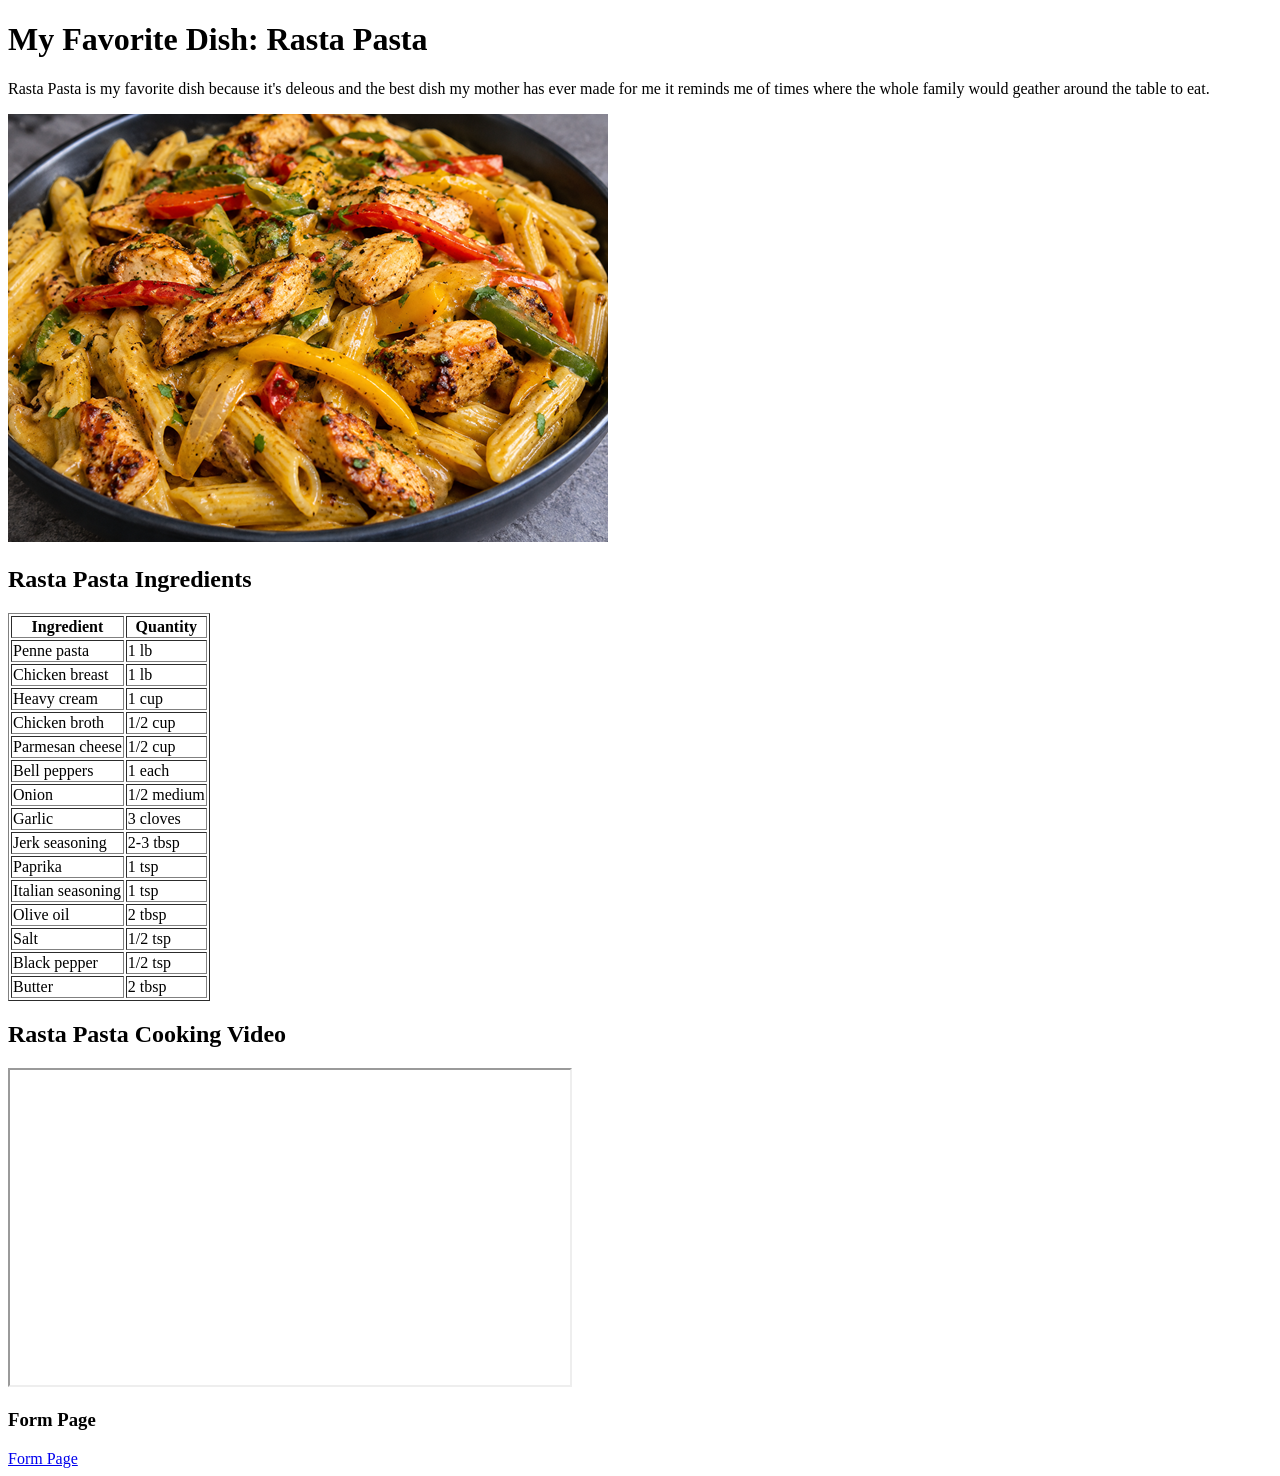
==== labs/lab3/index.html @ ffeba571 "lab3 data" ====
<!Doctype html>
<head>
    <title>My Recipe Sharing Website</title>
</head>

<body>
    <h1>My Favorite Dish: Rasta Pasta</h1>

    <p>Rasta Pasta is my favorite dish because it's deleous and the best dish my mother has ever made 
        for me it reminds me of times where the whole family would geather around the table to eat.
    </p>

    <img src="images/Rasta Pasta.png" alt="A picture of my favorite dish"

    <p></p>

    <h2> Rasta Pasta Ingredients</h2>
    

    <table border="1">
        <tr>
            <th>Ingredient</th>
            <th>Quantity</th>
        </tr>

        <tr>
            <td>Penne pasta</td>
            <td>1 lb</td>
        </tr>

        <tr>
            <td>Chicken breast</td>
            <td>1 lb</td>
        </tr>

        <tr>
        <td>Heavy cream</td>
        <td>1 cup</td>
    </tr>

    <tr>
        <td>Chicken broth</td>
        <td>1/2 cup</td>
    </tr>

    <tr>
        <td>Parmesan cheese</td>
        <td>1/2 cup</td>
    </tr>

    <tr>
        <td>Bell peppers</td>
        <td>1 each</td>
    </tr>

    <tr>
        <td>Onion</td>
        <td>1/2 medium</td>
    </tr>

    <tr>
        <td>Garlic</td>
        <td>3 cloves</td>
    </tr>

    <tr>
        <td>Jerk seasoning</td>
        <td>2-3 tbsp</td>
    </tr>

    <tr>
        <td>Paprika</td>
        <td>1 tsp</td>
    </tr>

    <tr>
        <td>Italian seasoning</td>
        <td>1 tsp</td>
    </tr>

    <tr>
        <td>Olive oil</td>
        <td>2 tbsp</td>
    </tr>

    <tr>
        <td>Salt</td>
        <td>1/2 tsp</td>
    </tr>

    <tr>
        <td>Black pepper</td>
        <td>1/2 tsp</td>
    </tr>

    <tr>
        <td>Butter</td>
        <td>2 tbsp</td>
    </tr>
    </table>

    <h2>Rasta Pasta Cooking Video</h2>

    <iframe
        width="560"
        height="315"
        src="https://www.youtube.com/embed/SFC47Vc1AYs"
        title="Recipe tutorial">
    </iframe>

    <h3>Form Page</h3>

    <a href="submission.html">Form Page</a>

</body>
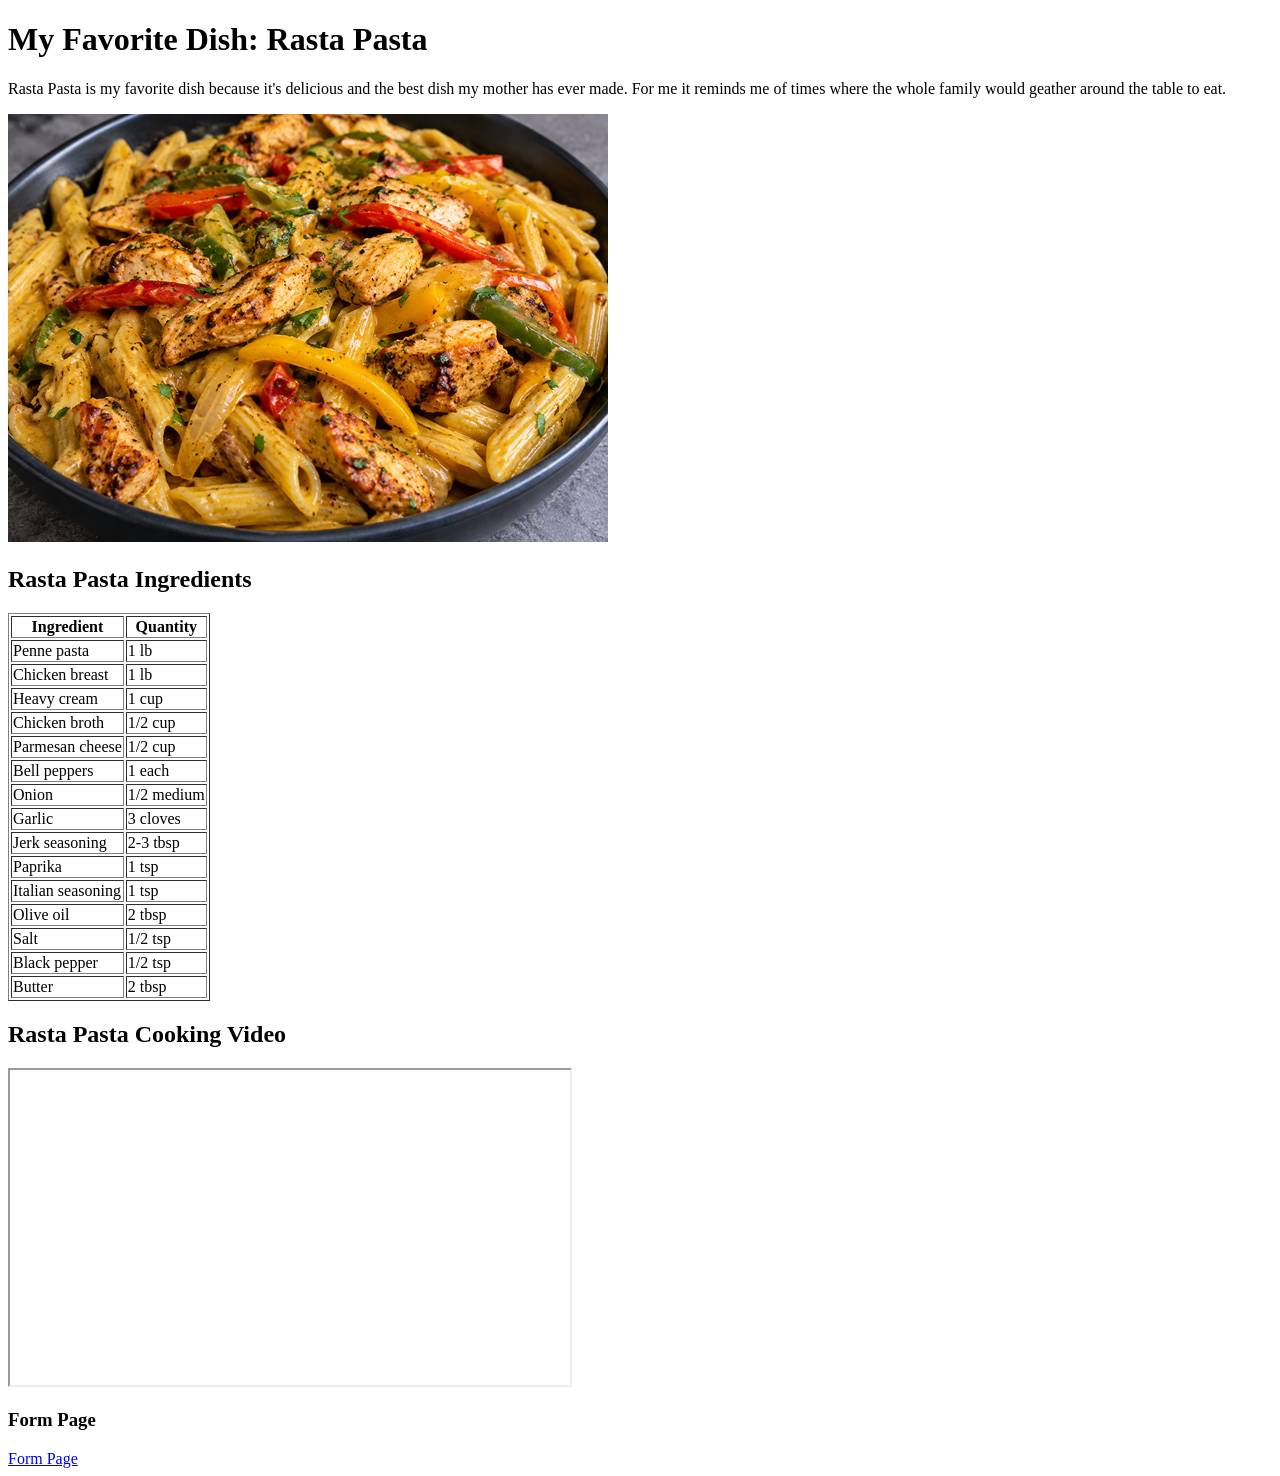
==== commit 02369642: "Update index.html" ====
--- a/labs/lab3/index.html
+++ b/labs/lab3/index.html
@@ -6,8 +6,8 @@
 <body>
     <h1>My Favorite Dish: Rasta Pasta</h1>
 
-    <p>Rasta Pasta is my favorite dish because it's deleous and the best dish my mother has ever made 
-        for me it reminds me of times where the whole family would geather around the table to eat.
+    <p>Rasta Pasta is my favorite dish because it's delicious and the best dish my mother has ever made. 
+        For me it reminds me of times where the whole family would geather around the table to eat.
     </p>
 
     <img src="images/Rasta Pasta.png" alt="A picture of my favorite dish"
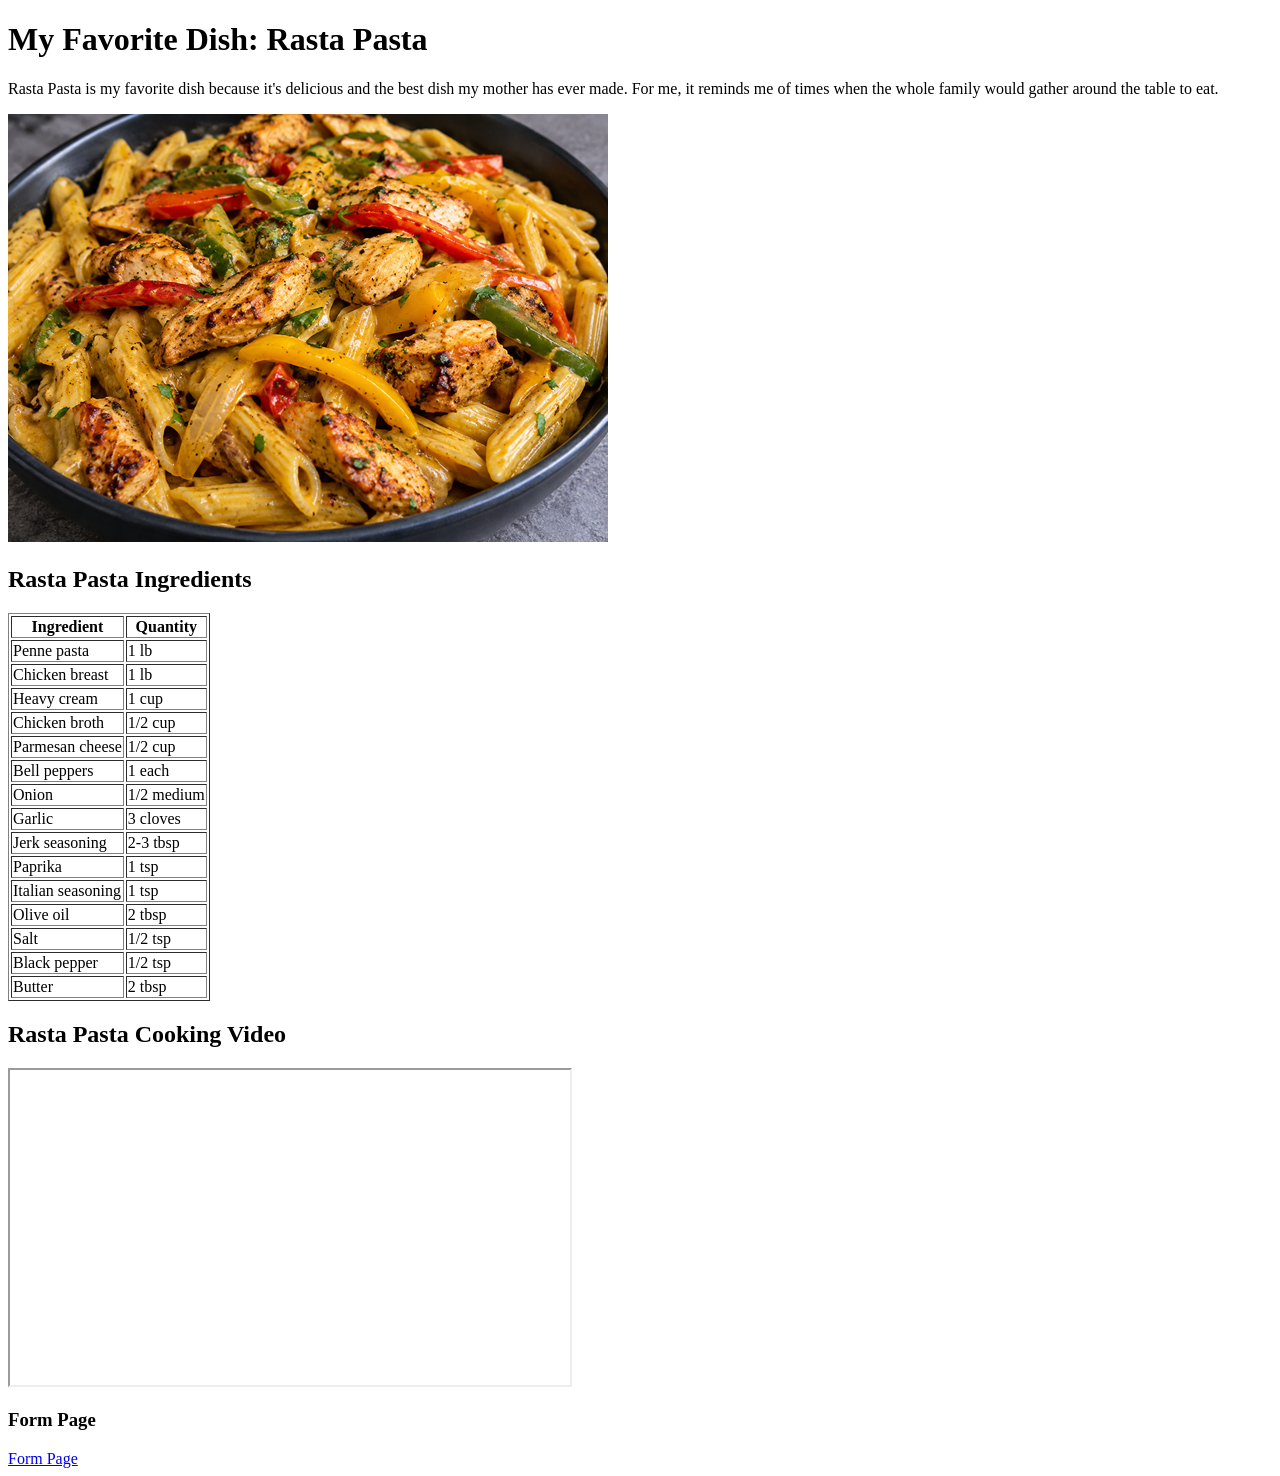
==== commit ca2837b5: "Update index.html" ====
--- a/labs/lab3/index.html
+++ b/labs/lab3/index.html
@@ -7,7 +7,8 @@
     <h1>My Favorite Dish: Rasta Pasta</h1>
 
     <p>Rasta Pasta is my favorite dish because it's delicious and the best dish my mother has ever made. 
-        For me it reminds me of times where the whole family would geather around the table to eat.
+
+        For me, it reminds me of times when the whole family would gather around the table to eat.
     </p>
 
     <img src="images/Rasta Pasta.png" alt="A picture of my favorite dish"
